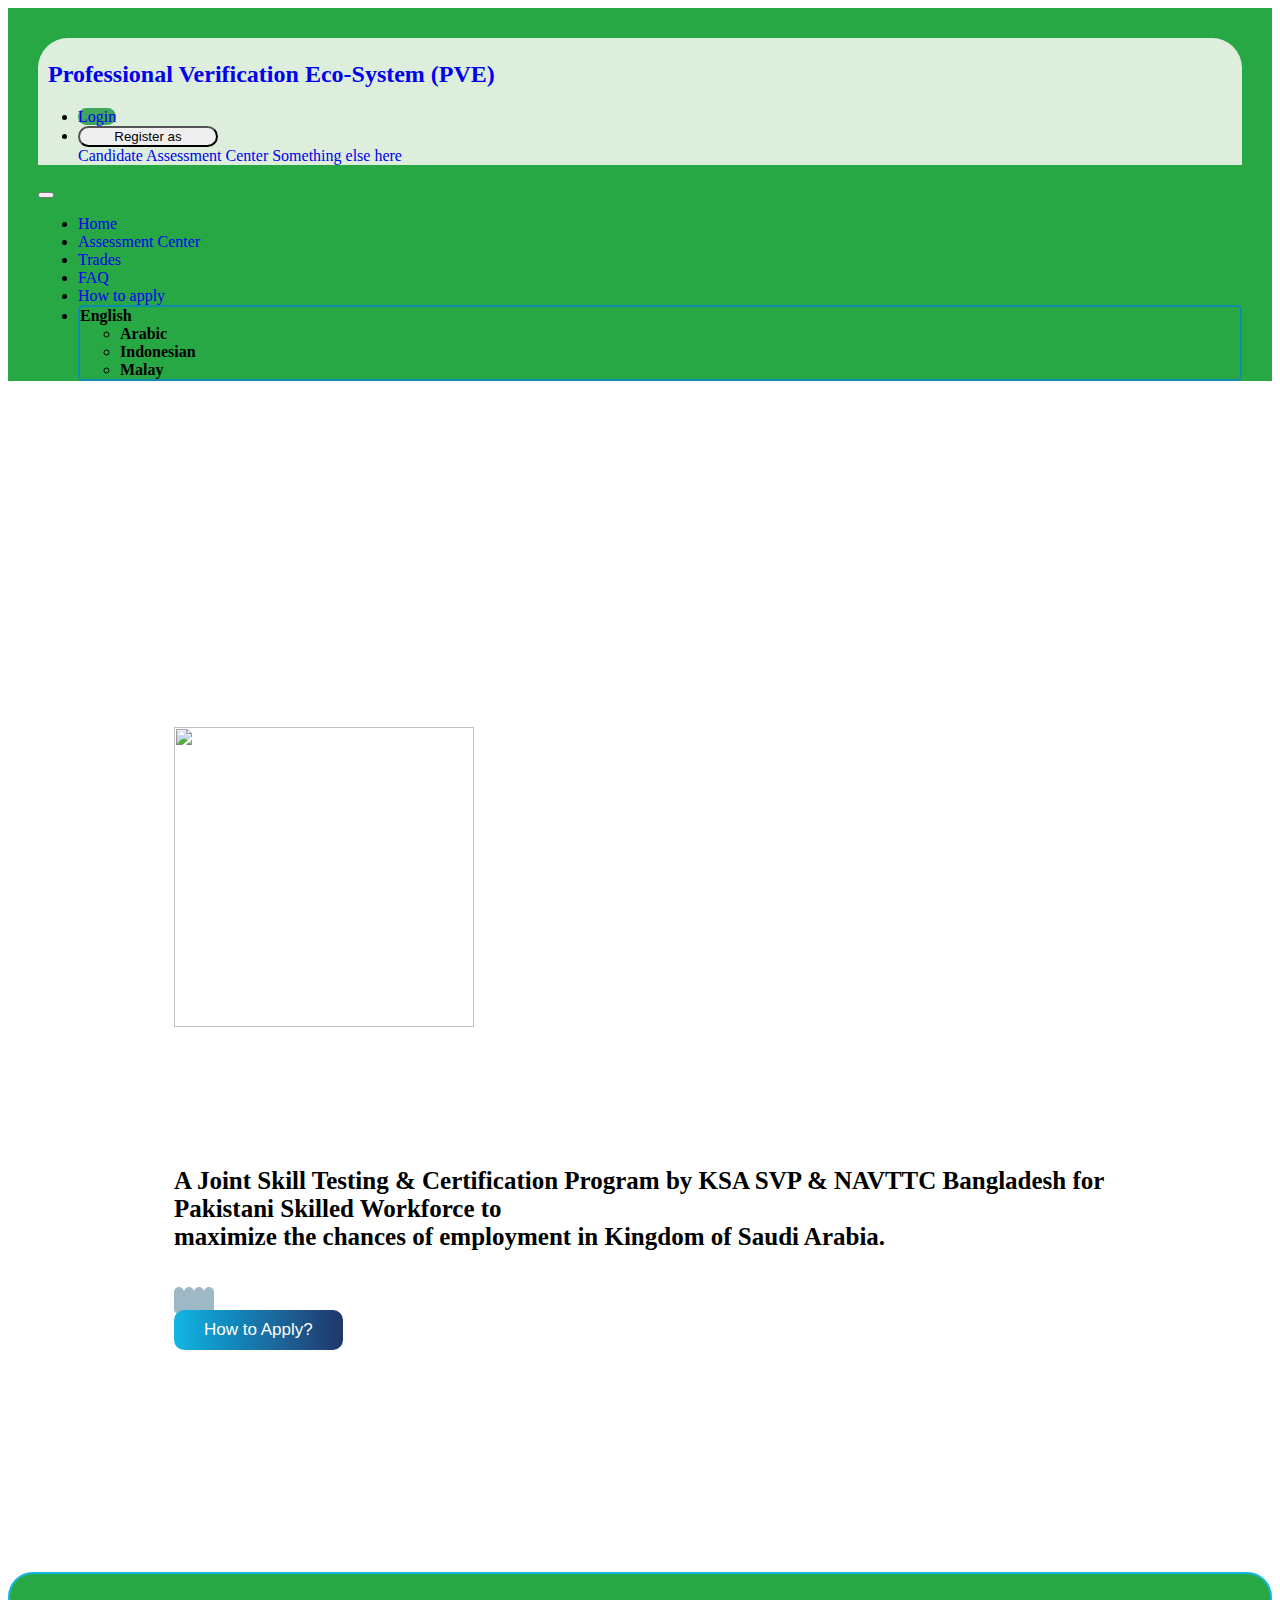
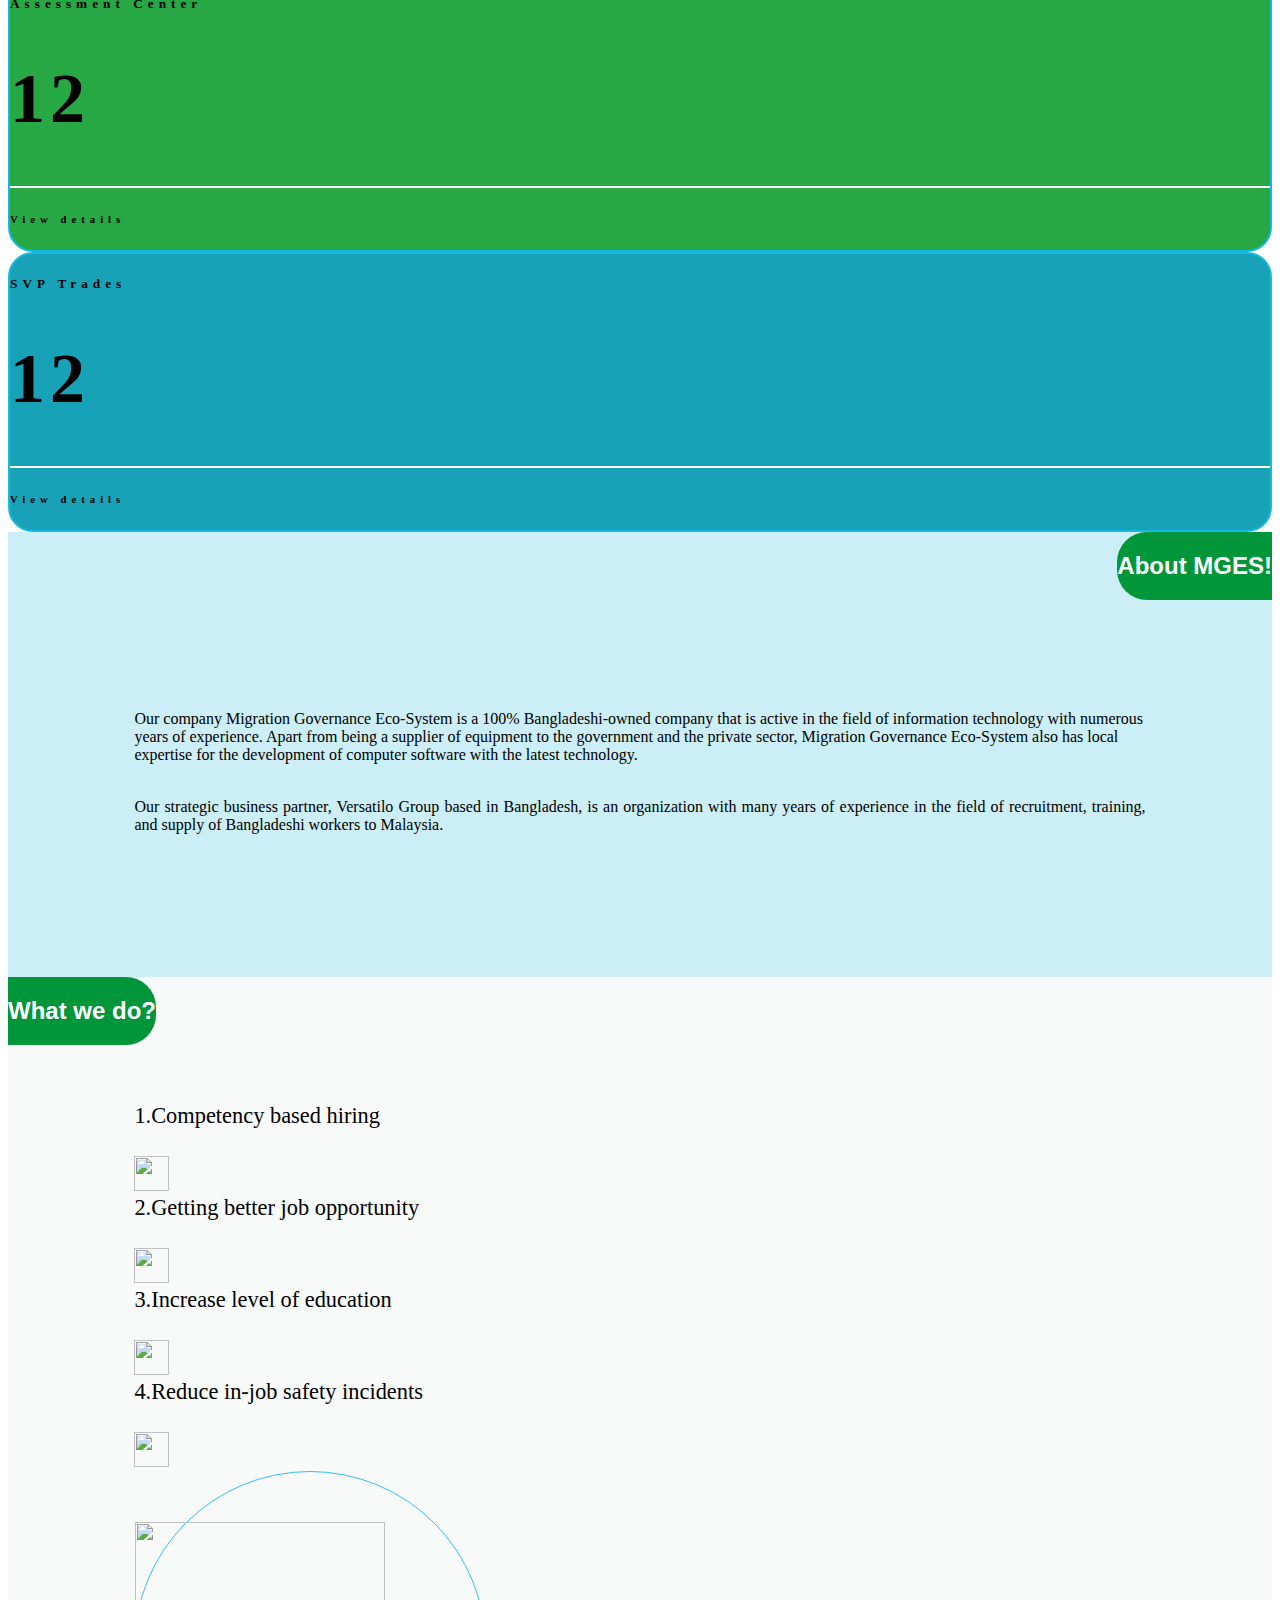
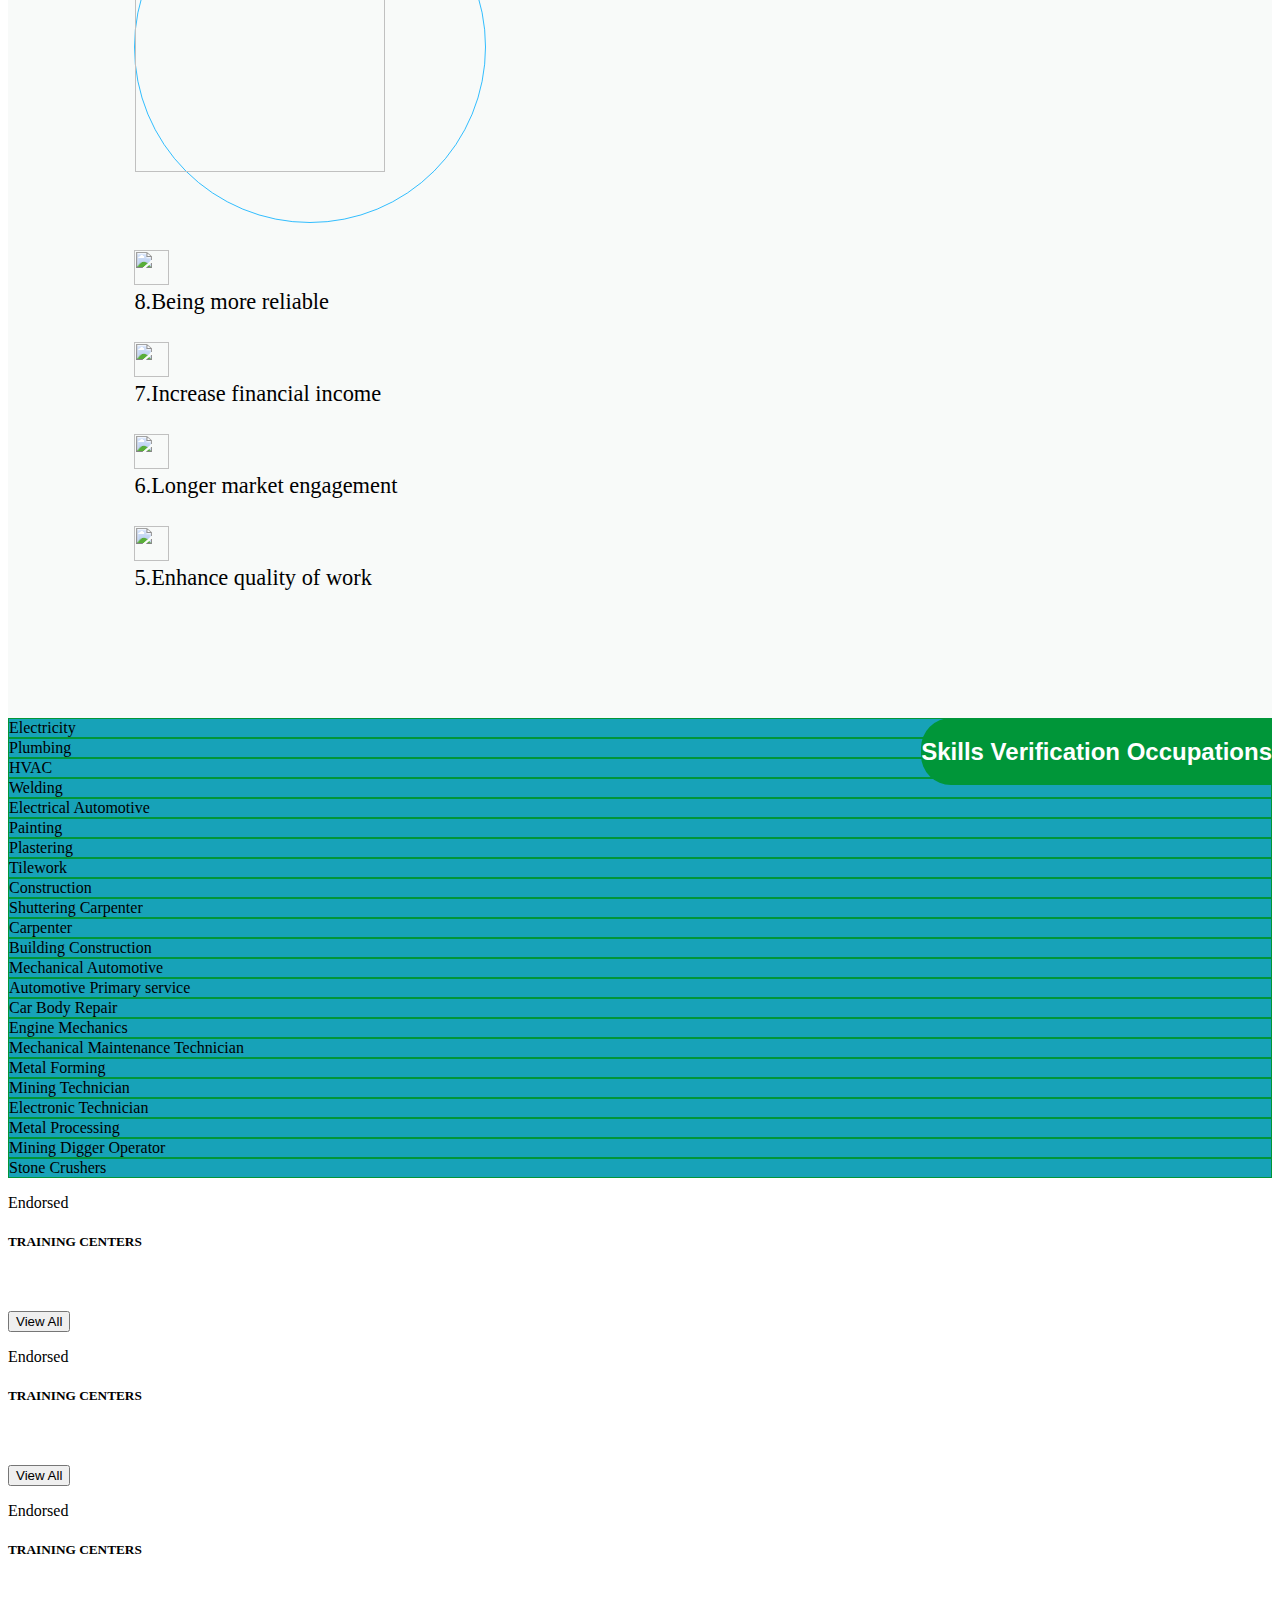
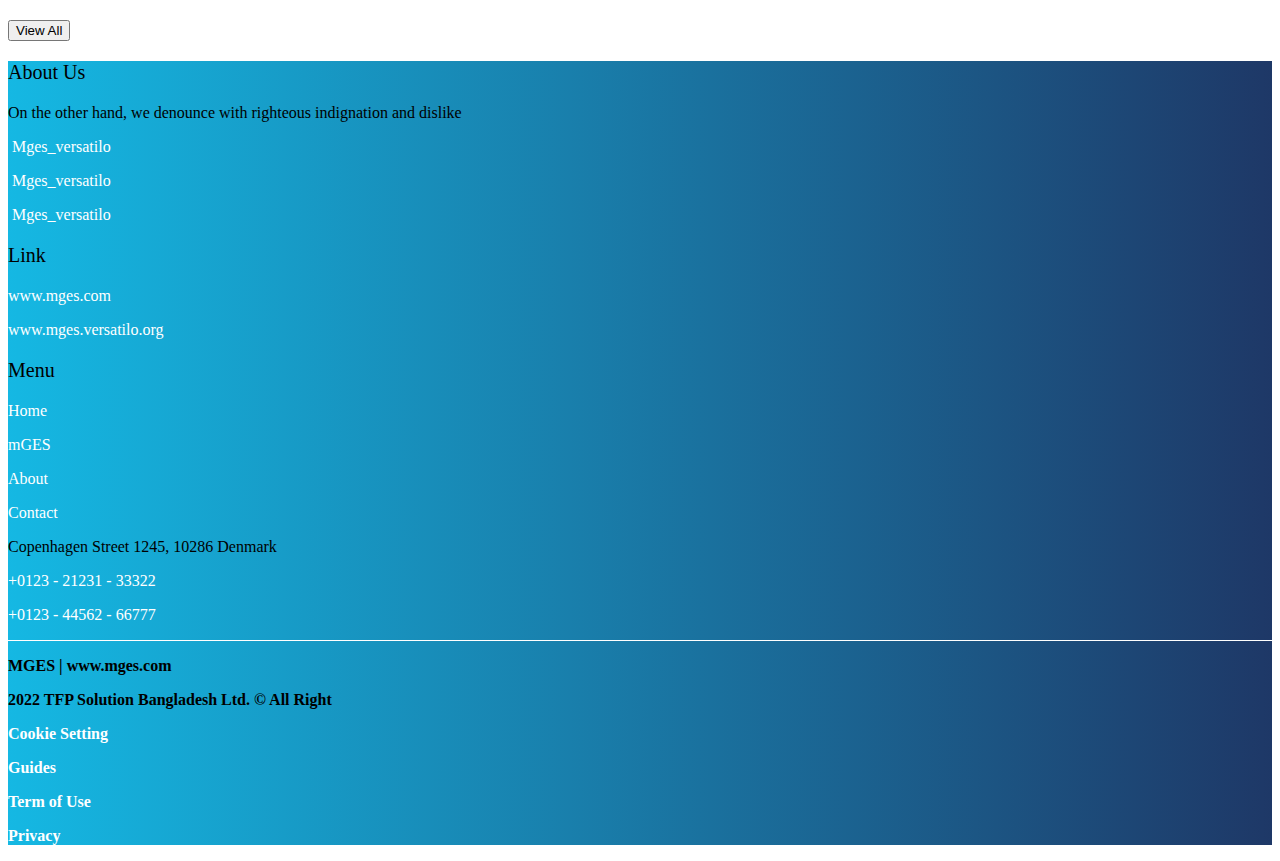
==== index.html @ a0f2cd7c "added" ====
<!DOCTYPE html>
<html lang="en">

<head>
  <meta charset="UTF-8" />
  <meta http-equiv="X-UA-Compatible" content="IE=edge" />
  <meta name="viewport" content="width=device-width, initial-scale=1.0" />
  <link rel="stylesheet" href="./asset/css/Style.css" />
  <link rel="stylesheet" href="asset/css/Flip.css">
  <link href="https://cdn.jsdelivr.net/npm/bootstrap@5.0.2/dist/css/bootstrap.min.css" rel="stylesheet"
    integrity="sha384-EVSTQN3/azprG1Anm3QDgpJLIm9Nao0Yz1ztcQTwFspd3yD65VohhpuuCOmLASjC" crossorigin="anonymous" />
  <link rel="stylesheet" href="./asset/css/main.css">
    <link rel="stylesheet" href="https://cdnjs.cloudflare.com/ajax/libs/font-awesome/6.2.0/css/all.min.css" integrity="sha512-xh6O/CkQoPOWDdYTDqeRdPCVd1SpvCA9XXcUnZS2FmJNp1coAFzvtCN9BmamE+4aHK8yyUHUSCcJHgXloTyT2A==" crossorigin="anonymous" referrerpolicy="no-referrer" />
  <script src="https://code.jquery.com/jquery-3.6.0.min.js"
    integrity="sha256-/xUj+3OJU5yExlq6GSYGSHk7tPXikynS7ogEvDej/m4=" crossorigin="anonymous"></script>
  <title>mGes-Landing page</title>
</head>

<body>
  <!-- top header start -->
  <!-- <nav class="navbar navbar-expand-lg navbar-light topHeading">
    <div class="container p-2">
      <a class="navbar-brand" href="./index.html">
        <img src="./asset/img/PVE_LOGO/PVE-_01.png" alt="" style="height: 60px" />
      </a>

      <div>
        <ul class="navbar-nav">
          <li class="nav-item">
            <a class="nav-link text-light" href="./login.html">LOGIN</a>
          </li>
          <li class="nav-item">
            <a class="nav-link text-light" href="./register.html">SIGNUP</a>
          </li>
          <li class="nav-item">
            <a class="nav-link text-light" href="./contact.html">CONTACT US</a>
          </li>
        </ul>
      </div>
    </div>
  </nav> -->
  <!-- top header end -->

  <!-- second header start -->
  <div class="topHeadingP">

    <div class="bg-light borderLeftRight">
  
   
        <!-- top header start -->
        <div class="backgroundNav">

          <nav class="navbar navbar-expand-lg navbar-light">
            <div class="container p-2">
              <a class="navbar-brand d-flex" href="./index.html">
                <img src="./asset/img/PVE_LOGO/pvcapp.png" alt="" style="height: 60px" />
                <div>
  
                  <h2 class="text-success fw-bold pveHeading">Professional Verification Eco-System (PVE)</h2>
                </div>
              </a>
        
              <div>
                <ul class="navbar-nav">
                  <li class="nav-item">
                    <a class="nav-link text-light loginBtn" href="./login.html">Login</a>
                  </li>
                  <li class="nav-item mx-2">
                    <div class="dropdown">
                      <button class="singBtn btn btn-primary dropdown-toggle" type="button" id="dropdownMenuButton" data-toggle="dropdown" aria-haspopup="true" aria-expanded="false">
                        Register as
                      </button>
                      <div class="dropdown-menu" aria-labelledby="dropdownMenuButton">
                        <a class="dropdown-item text-black" href="#"><i class="fa-solid fa-people-pulling mx-1"></i>Candidate</a>
                        <a class="dropdown-item text-black" href="#"> <i class="fa-brands fa-centercode mx-1"></i>Assessment Center</a>
                        <a class="dropdown-item text-black" href="#"><i class="fa-solid fa-house-signal mx-1"></i>Something else here</a>
                      </div>
                    </div>
                  </li>
               
                </ul>
              </div>
            </div>
          </nav>
        </div>
      
      <nav class="navbar shadow navbar-expand-lg navbar-light bg-light">
        
        <div class="container">
          <div class="d-flex justify-content-end">
            <button class="navbar-toggler" type="button" data-bs-toggle="collapse" data-bs-target="#navbarSupportedContent"
              aria-controls="navbarSupportedContent" aria-expanded="false" aria-label="Toggle navigation">
              <span class="navbar-toggler-icon"></span>
            </button>
          </div>
          <div class="collapse navbar-collapse" id="navbarSupportedContent">
            <ul class="text-center navbar-nav mx-auto mb-2 mb-lg-0">
              <li class="nav-item mx-3 d-flex align-items-center">
                <i class="fa-solid fa-house-user"></i>
                <a class="nav-link text-dark" aria-current="page" href="./index.html">Home</a>
              </li>
              <li class="nav-item mx-5 d-flex align-items-center">
                <i class="fa-brands fa-centercode"></i>
                <a class="nav-link text-dark" href="./about.html">Assessment Center</a>
              </li>
              <li class="nav-item mx-5 d-flex align-items-center">
                <i class="fa-solid fa-money-bill-trend-up"></i>
                <a class="nav-link text-dark" href="./about.html">Trades</a>
              </li>
              <li class="nav-item mx-5 d-flex align-items-center">
                <i class="fa-regular fa-circle-question"></i>
                <a class="nav-link text-dark" href="./about.html">FAQ</a>
              </li>
              <li class="nav-item mx-5 d-flex align-items-center">
                <i class="fa-solid fa-ticket"></i>
                <a class="nav-link text-dark" href="./about.html">How to apply</a>
              </li>
              <!-- <li class="nav-item mx-5">
                <a class="nav-link" href="./about.html">About</a>
              </li> -->
              <!-- <li class="nav-item active mx-5 dropdown">
                <a class="nav-link dropdown-toggle" href="#" id="navbarDropdown" role="button" data-bs-toggle="dropdown"
                  aria-expanded="false">
                  mGES
                </a>
                <ul class="dropdown-menu" aria-labelledby="navbarDropdown">
                  <li>
                    <a class="dropdown-item" href="./aboutMGES.html">About mGES</a>
                  </li>
                  <li>
                    <a class="dropdown-item" href="./medical-centers/Medical.html">Medical Center</a>
                  </li>
                  <li>
                    <hr class="dropdown-divider" />
                  </li>
                  <li>
                    <a class="dropdown-item" href="./Requirtment-Agency/Requirtment-Agency.html">Recruitment Agencies</a>
                  </li>
                  <li>
                    <a class="dropdown-item" href="./Insurance-Provider/Insurance.html">Insurance providers</a>
                  </li>
                </ul>
              </li> -->
              <li class="nav-item active mx-5 dropdown">
                <div class="nav-link dropdown-toggle" id="navbarDropdown" role="button" data-bs-toggle="dropdown"
                  aria-expanded="false">
                  English
                </div>
                <ul class="dropdown-menu" aria-labelledby="navbarDropdown">
                 
                  <li>
                    <dvi class="dropdown-item">Arabic</dvi>
                  </li>
                  
                  <li>
                    <dvi class="dropdown-item">Indonesian</dvi>
                  </li>
                  <li>
                    <dvi class="dropdown-item">Malay</dvi>
                  </li>
                </ul>
              </li>
              <!-- <li class="nav-item mx-5">
                <a class="nav-link" href="./contact.html" tabindex="-1">Contact</a>
              </li> -->
            </ul>
          </div>
        </div>
      </nav>
    </div>
  </div>

  <!-- banner start -->
  <section id="banner">
    <div class="container-fluid banner-container">
      <div class="text-center">
        <div class="typeing">
          <h1>
            <a href="" class="typewrite fw-bold text-success" data-period="2000" data-type='[ "Get Certified in Bangladesh, Get Hired in Saudi Arabia" ]'>
              <span class="wrap"></span>
            </a>
          </h1>
        </div>

        <img src="./asset/img/PVE_LOGO/pvc.png" class="img-fluid my-2" height="300px" width="300px" />
        <div class="banner-content mt-2">
          <h2 class="text-light main-title mb-4">
            Professional Verification Eco-System (PVE)
          </h2>
          <h5 class="text-light text-center main-subtitle px-5">A Joint Skill Testing & Certification Program by KSA SVP & NAVTTC Bangladesh for Pakistani Skilled Workforce to <br /> maximize the chances of employment in Kingdom of Saudi Arabia.</h5>
          <!-- <h5 class="text-light main-subtitle">and management System</h5> -->
          <div class="my-4">
            <span class="mx-2"><i class="fa-brands fa-instagram banner-icons"></i></span>
            <span class="mx-2"><i class="fa-brands fa-google-plus-g banner-icons"></i></span>
            <span class="mx-2"><i class="fa-brands fa-facebook banner-icons"></i></span>
            <span class="mx-2"><i class="fa-brands fa-twitter banner-icons"></i></span>
          </div>
          <div>
            <button class="banner-btn">How to Apply?</button>
            <!-- <button class="banner-btn2 mx-3">More info</button> -->
          </div>
        </div>
      </div>
    </div>
  </section>
  <!-- banner end -->

  <!-- card content start -->
  <section class="py-3">
    <div class="card-items container">
      <div class="row d-flex justify-content-center">
        <div class="col-md-4">
          <div class="card shadow cardColor1 card-content mb-2">
            <div class="card-body">
              <h5 class="m-0 p-0  text-light fw-bolder">Assessment Center</h5>
              <div class="imgCard text-center mt-2 mb-2">
                <h1 class="text-light" style="font-size: 70px;">12</h1>
                <!-- <img src="./asset/img/Icon-01.png" class="img-fluid" height="70px" width="70px" alt="" /> -->
              </div>
              <div class="bottomDivWhite my-2"></div>
              <div class="d-flex justify-content-center mx-1 text-light mt-4 mb-2">
                <h6>View details</h6>
                <i class="fa-solid fa-arrow-right-from-bracket mx-1"></i>
              </div>
            </div>
          </div>
        </div>
        <div class="col-md-4">
          <div class="card shadow cardColor2 card-content mb-2">
            <div class="card-body">
              <h5 class="m-0 p-0  text-light fw-bolder">SVP Trades</h5>
              <div class="imgCard text-center mt-2 mb-2">
                <h1 class="text-light" style="font-size: 70px;">12</h1>
                <!-- <img src="./asset/img/Icon-01.png" class="img-fluid" height="70px" width="70px" alt="" /> -->
              </div>
              <div class="bottomDivWhite my-2"></div>
              <div class="d-flex justify-content-center mx-1 text-light mt-4 mb-2">
                <h6>View details</h6>
                <i class="fa-solid fa-arrow-right-from-bracket mx-1"></i>
              </div>
            </div>
          </div>
        </div>
        
      </div>
    </div>
  </section>
  <!-- card content end -->

  <!-- About Section start -->
  <section>

    <div class="about about-container ">

      <img src="asset/img/abouts.png" alt="" class="centered_About">

      <div class="row">
        <div class="about-right py-2 w-50 fw-bold text-center">
          <h2>About MGES!</h2>
        </div>
        <div class="col-md-6 col-sm-12 mt-4">
          <img src="asset/img/image-02.png" class="img-fluid about-img" alt="">

        </div>

        <div class="col-md-6 col-sm-12 mt-5">
          <p class="aboutText">
            <br> Our company Migration Governance Eco-System is a 100% Bangladeshi-owned company that is active in the
            field of information technology with numerous years of experience. Apart from being a supplier of equipment
            to the government and the private sector, Migration Governance Eco-System also has local expertise for the
            development of computer software with the latest technology.

          </p>
          <p class="about-text">
            <br> Our strategic business partner, Versatilo Group based in Bangladesh, is an organization with many years
            of experience in the field of recruitment, training, and supply of Bangladeshi workers to Malaysia.
          </p>
        </div>
      </div>

    </div>

  </section>
  <!-- About Section end -->

  <!-- What we do? start -->
  <section>
    <div class="what what-container ">

      <div class="row justify-content-center  align-content-center ">
        <div class="what-left py-2 fw-bold w-50 text-center">
          <h2>What we do?</h2>
        </div>

        <!-- What we do | Left -->
        <div class="col-md-4 mt-3">
          <div class="row ">

            <div class="col-md-9 mb-3 What-mobile d-flex justify-content-end align-items-center ">
              <small class="what-small2 fw-bold">1.Competency based hiring</small><br>
              
            </div>
            <div class="col-md-1 "><img src="asset/img/Icon-05.png" alt="" class="Icon-what MobileNone"></div>

            <div class="col-md-8 mb-3 d-flex justify-content-end align-items-center What-mobile ">
              <small class="what-small2 fw-bold">2.Getting better job opportunity</small><br>
            </div>
            <div class="col-md-3"><img src="asset/img/Icon-05.png" alt="" class="Icon-what MobileNone"></div>

            <div class="col-md-8 mb-3 d-flex justify-content-end align-items-center What-mobile ">
              <small class="what-small2 fw-bold">3.Increase level of education</small><br>
            </div>
            <div class="col-md-3"><img src="asset/img/Icon-05.png" alt="" class="Icon-what MobileNone"></div>

            <div class="col-md-9 mb-3 What-mobile d-flex justify-content-end align-items-center">
              <small class="what-small2 fw-bold">4.Reduce in-job safety incidents</small><br>
              
            </div>
            <div class="col-md-1 "><img src="asset/img/Icon-05.png" alt="" class="Icon-what MobileNone"></div>

          </div>
        </div>
        <!-- What we do | Left End-->

        <div class="col-md-4 col-sm-12 What_Circle mt-5  ">
          <div class="WhatParent text-center ">
            <img src="asset/img/image 03.png " class="img-fluid what-img btn " alt="">
          </div>
        </div>

        <!-- What we do | Right -->
        <div class="col-md-4 col-sm-12 mt-3">
          <div class="row ">

            <div class="col-md-2 ms-3 "> <img src="asset/img/Icon-05.png" alt="" class="MobileNone Icon-what">
            </div>
            <div class="col-md-9 d-flex align-items-center What-mobile d-flex justify-content-start align-items-center">
              <small class="what-small2 fw-bold">8.Being more reliable</small><br>
            </div>

            <div class="col-md-3 ms-3 d-flex justify-content-end align-items-center"> <img src="asset/img/Icon-05.png" alt="" class="MobileNone Icon-what">
            </div>
            <div class="col-md-8 mb-3 What-mobile d-flex justify-content-start align-items-center">
              <small class="what-small2 fw-bold">7.Increase financial income</small><br>
            </div>

            <div class="col-md-3 ms-3 d-flex justify-content-end align-items-center"><img src="asset/img/Icon-05.png" alt="" class="MobileNone Icon-what">
            </div>
            <div class="col-md-8 mb-3 What-mobile d-flex justify-content-start align-items-center">
              <small class="what-small2 fw-bold">6.Longer market engagement</small><br>
            </div>

            <div class="col-md-2 ms-3 d-flex justify-content-end align-items-center"> <img src="asset/img/Icon-05.png" alt="" class="MobileNone Icon-what">
            </div>
            <div class="col-md-9 mb-3 What-mobile d-flex justify-content-start align-items-center">
              <small class="what-small2 fw-bold">5.Enhance quality of work</small><br>
             
            </div>

          </div>
        </div>
        <!-- What we do | Right End-->

      </div>

    </div>
  </section>
  <!-- What we do? end -->

  <!-- Flip Card Start -->
  <section class="Modules about-container">

    <div class="about-right py-2 w-50 fw-bold text-center">
      <h2>Skills Verification Occupations</h2>
    </div>
    <div class="container py-5 ">
      <div class="row mt-5">
        <div class="col-sm-6 col-md-4 ">
          <div class="item-list w-75 p-2 mb-2 rounded text-center text-light ">
            
            Electricity
          </div>
          <div class="item-list w-75 p-2 mb-2 rounded text-center text-light">Plumbing</div>
          <div class="item-list w-75 p-2 mb-2 rounded text-center text-light">HVAC</div>
          <div class="item-list w-75 p-2 mb-2 rounded text-center text-light">Welding</div>
          <div class="item-list w-75 p-2 mb-2 rounded text-center text-light">Electrical Automotive</div>
          <div class="item-list w-75 p-2 mb-2 rounded text-center text-light">Painting</div>
          <div class="item-list w-75 p-2 mb-2 rounded text-center text-light">Plastering</div>
          <div class="item-list w-75 p-2 mb-2 rounded text-center text-light">Tilework</div>
        </div>
          
         
        
        <div class="col-sm-6 col-md-4">
          <div class="item-list w-75 p-2 mb-2 rounded text-center text-light ">Construction</div>
          <div class="item-list w-75 p-2 mb-2 rounded text-center text-light">Shuttering Carpenter</div>
          <div class="item-list w-75 p-2 mb-2 rounded text-center text-light">Carpenter</div>
          <div class="item-list w-75 p-2 mb-2 rounded text-center text-light">Building Construction</div>
          <div class="item-list w-75 p-2 mb-2 rounded text-center text-light">Mechanical Automotive</div>
          <div class="item-list w-75 p-2 mb-2 rounded text-center text-light">Automotive Primary service</div>
          <div class="item-list w-75 p-2 mb-2 rounded text-center text-light">Car Body Repair</div>
          <div class="item-list w-75 p-2 mb-2 rounded text-center text-light">Engine Mechanics</div>
                  
           </div>
        <div class="col-sm-6 col-md-4">
          <div class="item-list w-75 p-2 mb-2 rounded text-center text-light">Mechanical Maintenance Technician</div>
          <div class="item-list w-75 p-2 mb-2 rounded text-center text-light">Metal Forming</div>
          <div class="item-list w-75 p-2 mb-2 rounded text-center text-light">Mining Technician</div>
          <div class="item-list w-75 p-2 mb-2 rounded text-center text-light">Electronic Technician</div>
          <div class="item-list w-75 p-2 mb-2 rounded text-center text-light">Metal Processing</div>
          <div class="item-list w-75 p-2 mb-2 rounded text-center text-light">Mining Digger Operator</div>
          <div class="item-list w-75 p-2 mb-2 rounded text-center text-light">Stone Crushers</div>

    </div>

  </section>
  
  <!-- Flip Card End -->

  <!-- Medical Centers Start -->
  <section>

    <div class="container mt-5 mb-5">
      <div class="MedicalBG ">

        <div class="row justify-content-center ">

          <div class="row containerMZ">

            <div class="col-12 text-black centeredMG">
              <!-- BG Test -->
            </div>

          </div>

          <div class="col-md-4 MedicalCard mx-4">
            <div class="card btn justify-content-center align-items-center">
              <p>Endorsed</p>
              <h5 class="card-Title">TRAINING CENTERS</h5>
              <img src="asset/img/Icon-06.png" class="IconView pye-4" alt="">
            </div>
            <a href="./medical-centers/Medical.html"><button class="w-100  BtnView py-3"> View All</button></a>
          </div>

          <div class="col-md-4 MedicalCard mx-4">
            <div class="card btn justify-content-center align-items-center">
              <p>Endorsed</p>
              <h5 class="card-Title">TRAINING CENTERS</h5>
              <img src="asset/img/Icon-06.png" class="IconView pye-4" alt="">
            </div>
            <a href="./medical-centers/Medical.html"><button class="w-100  BtnView py-3"> View All</button></a>
          </div>

          <div class="col-md-4 MedicalCard mx-4">
            <div class="card btn justify-content-center align-items-center">
              <p>Endorsed</p>
              <h5 class="card-Title">TRAINING CENTERS</h5>
              <img src="asset/img/Icon-06.png" class="IconView pye-4" alt="">
            </div>
            <a href="./medical-centers/Medical.html"><button class="w-100  BtnView py-3"> View All</button></a>
          </div>

        </div>

      </div>
    </div>

  </section>
  <!-- Medical Centers End -->

  <!-- Footer start -->
  <div class="Footer justify-content-center pt-4 pb-4  align-items-center text-light ">

    <div class="container justify-content-between">
      <div class="row justify-content-between">
        <div class="col-md-2">
          <p class="PHead">About Us</p>
          <p>
            On the other hand,
            we denounce with righteous
            indignation and dislike
          </p>
        </div>

        <div class="col-md-2 href mt-2">

          <p><a href=""><i class="fa-brands fa-twitter"></i>&nbsp;Mges_versatilo </a></p>
          <p><a href=""><i class="fa-brands fa-instagram"></i>&nbsp;Mges_versatilo </a></p>
          <p><a href=""><i class="fa-brands fa-facebook"></i>&nbsp;Mges_versatilo </a></p>

        </div>
        <div class="col-md-2 href">
          <p class="PHead">Link</p>

          <p><a href="">www.mges.com</a></p>
          <p><a href="">www.mges.versatilo.org</a></p>

        </div>

        <div class="col-md-2 href">
          <p class="PHead">Menu</p>
          <div class="row Menu">
            <p class="col-md-6  d-flex"><a href="./index.html"> Home </a></p>
            <p class="col-md-6  d-flex"><a href=""> mGES </a></p>
            <p class="col-md-6  d-flex"><a href="./about.html"> About </a></p>
            <p class="col-md-6  d-flex"><a href="./contact.html"> Contact </a></p>
          </div>
        </div>

        <div class="col-md-2 href">

          <div class=" d-flex">
            <span class="btn text-light"><i class="fa-solid fa-location-dot"></i></span>
            <span>
              <p class="text-light"> Copenhagen Street 1245, 10286 Denmark</p>
            </span>
            </a>
          </div>

          <p class="ms-4"><a href=""> +0123 - 21231 - 33322 </a> </p>
          <p class="ms-4"><a href=""> +0123 - 44562 - 66777 </a> </p>

        </div>

      </div>

    </div>

    <div class="container FooterBot">
      <div class="row justify-content-between">
        <div class="col-md-6 d-flex justify-content-between">
          <p class="d-flex">MGES | www.mges.com</p>
          <p class="d-flex text-end">2022 TFP Solution Bangladesh Ltd. &copy; All Right</p>
        </div>
        <div class="col-md-5 d-flex justify-content-between text-end">
          <p class=" d-flex mx-2 FootBtn">Cookie Setting</p>
          <p class=" d-flex mx-2 FootBtn">Guides</p>
          <p class=" d-flex mx-2 FootBtn">Term of Use</p>
          <p class=" d-flex mx-2 FootBtn">Privacy</p>
        </div>
      </div>
    </div>

    <!-- Footer end -->
    <script>
      $(document).ready(function() {
        $(".nav-item").click(function() {
          $(this).addClass("active").siblings().removeClass("active");
        });
      });
      var TxtType = function(el, toRotate, period) {
        this.toRotate = toRotate;
        this.el = el;
        this.loopNum = 0;
        this.period = parseInt(period, 10) || 2000;
        this.txt = "";
        this.tick();
        this.isDeleting = false;
      };
      TxtType.prototype.tick = function() {
        var i = this.loopNum % this.toRotate.length;
        var fullTxt = this.toRotate[i];
        if (this.isDeleting) {
          this.txt = fullTxt.substring(0, this.txt.length - 1);
        } else {
          this.txt = fullTxt.substring(0, this.txt.length + 1);
        }
        this.el.innerHTML = '<span class="wrap">' + this.txt + "</span>";
        var that = this;
        var delta = 200 - Math.random() * 100;
        if (this.isDeleting) {
          delta /= 2;
        }
        if (!this.isDeleting && this.txt === fullTxt) {
          delta = this.period;
          this.isDeleting = true;
        } else if (this.isDeleting && this.txt === "") {
          this.isDeleting = false;
          this.loopNum++;
          delta = 500;
        }
        setTimeout(function() {
          that.tick();
        }, delta);
      };
      window.onload = function() {
        var elements = document.getElementsByClassName("typewrite");
        for (var i = 0; i < elements.length; i++) {
          var toRotate = elements[i].getAttribute("data-type");
          var period = elements[i].getAttribute("data-period");
          if (toRotate) {
            new TxtType(elements[i], JSON.parse(toRotate), period);
          }
        }
        // INJECT CSS
        var css = document.createElement("style");
        css.type = "text/css";
        css.innerHTML = ".typewrite > .wrap { border-right: 0.08em solid #fff}";
        document.body.appendChild(css);
      };
    </script>
    <script src="./asset/js/main.js"></script>

    <script src="https://cdn.jsdelivr.net/npm/@popperjs/core@2.9.2/dist/umd/popper.min.js"
      integrity="sha384-IQsoLXl5PILFhosVNubq5LC7Qb9DXgDA9i+tQ8Zj3iwWAwPtgFTxbJ8NT4GN1R8p" crossorigin="anonymous">
    </script>
    <script src="https://cdn.jsdelivr.net/npm/bootstrap@5.0.2/dist/js/bootstrap.min.js"
      integrity="sha384-cVKIPhGWiC2Al4u+LWgxfKTRIcfu0JTxR+EQDz/bgldoEyl4H0zUF0QKbrJ0EcQF" crossorigin="anonymous">
    </script>
    <script src="https://code.jquery.com/jquery-3.2.1.slim.min.js" integrity="sha384-KJ3o2DKtIkvYIK3UENzmM7KCkRr/rE9/Qpg6aAZGJwFDMVNA/GpGFF93hXpG5KkN" crossorigin="anonymous"></script>
<script src="https://cdn.jsdelivr.net/npm/popper.js@1.12.9/dist/umd/popper.min.js" integrity="sha384-ApNbgh9B+Y1QKtv3Rn7W3mgPxhU9K/ScQsAP7hUibX39j7fakFPskvXusvfa0b4Q" crossorigin="anonymous"></script>
<script src="https://cdn.jsdelivr.net/npm/bootstrap@4.0.0/dist/js/bootstrap.min.js" integrity="sha384-JZR6Spejh4U02d8jOt6vLEHfe/JQGiRRSQQxSfFWpi1MquVdAyjUar5+76PVCmYl" crossorigin="anonymous"></script>
</body>

</html>
---- asset/css/Style.css ----
body {
  overflow-x: hidden;
}
.banner-container {
  background-image: url("../img/banner3.png");

  /* height: 50%; */
  background-repeat: no-repeat;
  background-position: center;
  background-size: cover;
  padding: 13.875rem 10.375rem;
}

.body {
  overflow-x: hidden;
  overflow-y: hidden;
}

.banner-container-about {
  background-image: url("../img/Header-UI-02.png");

  /* height: 50%; */
  background-repeat: no-repeat;
  background-position: center;
  background-size: cover;
  padding: 13.875rem 10.375rem;
}
.banner-into {
  font-size: 57px;
}
.main-title {
  font-size: 40px;
  text-align: center;
  padding: 0;
  margin: 0;
  margin-left: 50%;
  transform: translateX(-200%);
  opacity: 0;
  animation: slide-in-anim 4.5s ease-out forwards;
}

@keyframes slide-in-anim {
  20% {
    opacity: 0;
  }
  60% {
    transform: translateX(-45%);
  }
  75% {
    transform: translateX(-52%);
  }
  100% {
    opacity: 1;
    transform: translateX(-50%);
  }
}

.main-subtitle {
  font-size: 25px;
}
.banner-icons {
  background: #9fb8c6;
  padding: 5px;
  border-radius: 15px;
  color: white;
  cursor: pointer;
}
.banner-icons:hover {
  background-color: #89cbf1;
}

.banner-btn {
  background: linear-gradient(
    90deg,
    #15b6e2,
    #10a3d3,
    #1190c2,
    #167db1,
    #1a6ba0,
    #1d5a8e,
    #1f487b,
    #1e3868
  ) !important;
  color: white;
  border: none;
  padding: 10px 30px 10px 30px;
  border-radius: 10px;
  font-size: 17px;

  /* border: 2px solid white; */
}
.banner-btn:hover {
  background-color: #546f88 !important;
}
.banner-btn2 {
  transition: all 0.5s ease;
  color: #fff;
  border: 2px solid white;

  text-align: center;
  line-height: 1;

  background-color: transparent;
  padding: 10px 30px 10px 30px;
  outline: none;
  border-radius: 4px;
}
.banner-btn2:hover {
  color: #001f3f;
  background-color: #fff;
}

.cardColor1 {
  background-color: #28a745 !important;
}
.cardColor2 {
  background-color: #17a2b8 !important;
}

.bottomDivWhite {
  border-bottom: 2px solid #fff;
  width: 100%;
}

/* card content style */
.card-content {
  cursor: pointer;
  border: 2px solid #15b8e3 !important;
  border-radius: 25px !important;
  letter-spacing: 5px;
}
.card-content:hover {
  transform: scale(1.1);
  transition: 1s;
}
.active {
  border: 2px solid #0e8caf;

  font-weight: bold;
  border-radius: 5px;
}

/* animation end */
.typeing {
  text-align: center;
  color: #fff;
}

.typeing h1 a {
  color: white;
  text-decoration: none;
  font-size: 57px;
}

.wrapper {
  padding-top: 8.25rem;
  padding-bottom: 8.25rem;
}

.topHeading {
  background: linear-gradient(
    90deg,
    #15b8e3,
    #10a4d3,
    #1291c3,
    #167eb2,
    #1b6ca0,
    #1e5a8d,
    #1f497a,
    #1e3867
  );
}
.pveHeading {
  margin-top: 5px;
  padding-left: 10px;
}
.topHeadingP {
  background-color: #28a745;
  padding-top: 30px;
  padding-left: 30px;
  padding-right: 30px;
}
.loginBtn {
  background-color: #3ea75c;
  border-radius: 20px;
  width: 100px;
  text-align: center;
}
.singBtn {
  border-radius: 20px !important;
  width: 140px;
  text-align: center !important;
}

.borderLeftRight {
  border-top-left-radius: 30px;
  border-top-right-radius: 30px;
}

.backgroundNav {
  background-color: #ded;
  border-top-left-radius: 30px !important;
  border-top-right-radius: 30px;
}

/* animation end */

/* about mges start */
.question .puestion-image {
  height: 90%;
  width: 100%;
}

.question .question-button {
  background-color: #00add7;
  border-radius: 50px;
  font-size: 30px;
  padding: 10px 108px;
  color: rgb(255, 255, 255);
}

.question .question-button:hover {
  color: #ffff;
  box-shadow: rgba(156, 156, 156, 0.25) 0px 54px 55px,
    rgba(110, 110, 110, 0.12) 0px -12px 30px, rgba(85, 85, 85, 0.12) 0px 4px 6px,
    rgba(121, 121, 121, 0.17) 0px 12px 13px, rgba(0, 0, 0, 0.09) 0px -3px 5px;
}
.question-button-container {
  text-align: center;
  padding-top: 15%;
}

a:link {
  text-decoration: none;
}

.support {
  background-color: #cceff7;
  color: #1c4a74;
}

.support-title {
  background-color: #00add7;
  color: #ffff;
  border-radius: 0px 40px 40px 0px;
  padding: 25px 0px;
  margin-left: -12px;
}

.Support-image {
  width: 70%;
  padding: 10px;
  border: #00add7 2px solid;
  border-radius: 25px;
  margin-bottom: 100px;
}

.support-text-container {
  padding-top: 250px;
  padding-right: 80px !important;
}

.multi-language-title {
  background-color: #00add7;
  color: #ffff;
  border-radius: 40px 0px 0px 40px;
  padding: 25px 0px;
  margin-right: -12px;
}

.multi-language-image {
  width: 70%;
}

.multi-language-image-container {
  margin-bottom: 100px;
}

.about-title-right {
  background-color: #00add7;
  color: #ffff;
  border-radius: 40px 0px 0px 40px;
  padding: 25px 0px;
  margin-right: -12px;
}
.about-title-left {
  background-color: #00add7;
  color: #ffff;
  border-radius: 0px 40px 40px 0px;
  padding: 25px 0px;
  margin-left: -12px;
}

.about-page-primary-background {
  background-color: #cceff7;
}
.custome-primary {
  color: #00add7 !important;
}
.custome-primary-dark {
  color: #1e3767;
}
.up-image-view {
  width: 250px;
  border-radius: 10px;
}
.image-uploade-btn {
  background: linear-gradient(
    90deg,
    #005c02,
    #006229,
    #006757,
    #006a90,
    #006dca,
    #006bf9,
    #005dff,
    #002fff
  );
  padding: 10px 75px !important;
  color: #ffff !important;
  border-radius: 10px;
  margin-top: -10px;
}

.image-uploade-btn:hover {
  box-shadow: rgba(0, 0, 0, 0.35) 0px 5px 15px;
}

.image-result {
  background-color: #fff;
  padding: 50px 30px;
  border-radius: 10px;
  margin: 2.5rem;
  /* margin-right: 100px; */
}

.result-image-contanier {
  padding: 10px 100px;
}

.result-tilte-text {
  margin-top: 50px !important;
  margin-left: 150px;
}
/* about mges end */

.about_image_one {
  width: 100%;
}

.about_one {
  padding: 80px 200px;
}

.p-text {
  text-align: justify;
  text-justify: inter-word;
}

.about_two {
  background-color: #00add7 !important;
  padding: 100px 250px;
  padding-top: 150px;
}
.about_three {
  background-color: #ffffff !important;
  padding: 100px 250px;
  padding-top: 150px;
}
.trust-item {
  height: 367px;
  width: 353px;
  align-items: center;
}

.item-border {
  border: #c5c5c58f 3px solid;
  padding: 10px 30px !important;
  padding-top: 100px !important;
}

.trust-container {
  display: flex;
  gap: 20px;
  flex-wrap: wrap;
  align-items: center;
  justify-content: center;
}

.about_four {
  background-color: #00add7 !important;
  margin: auto;
  padding: 100px 250px;
}

.trust-item-image {
  height: 367px;
  width: 353px;
  object-fit: cover;
}
---- asset/css/main.css ----
.about {
  background-color: #00acd733;
  font-size: 1rem;

  padding: 10% !important;
}
.wrapper {
  padding-top: 8.25rem;
  padding-bottom: 8.25rem;
}
.about-text {
  text-align: justify !important;
}
.item-list {
  border: 1px solid #009639;
  text-decoration: none;
  background-color: #17a2b8;
}

.about-right {
  position: absolute;
  top: 0px;
  /* background-image: 
  linear-gradient(to right, #0c8f17,
  #15B8E3); */
  background-color: #009639;
  right: 0px;
  font-family: "Franklin Gothic Medium", "Arial Narrow", Arial, sans-serif;
  color: white;
  border-radius: 30px 0px 0px 30px;

  margin-bottom: 20px;
}
.about-container {
  position: relative;
}

/* _______________*/

.what {
  background-color: rgb(255, 255, 255);
  font-size: 1rem;
  padding: 10% !important;
}

.what-text {
  text-align: justify;
}

.what-left {
  position: absolute;
  top: 0px;
  background-color: #009639;
  top: 0px;
  left: 0px;

  font-family: "Franklin Gothic Medium", "Arial Narrow", Arial, sans-serif;
  color: white;
  border-radius: 0px 30px 30px 0px;
  margin-bottom: 0px;
}

.what-container {
  position: relative;
  background-color: rgb(248, 250, 249);
}

.What_Circle {
  /* margin-top: 60px !important; */
  position: relative;
  border-radius: 50%;
  width: 350px !important;
  height: 350px !important;
  border: 1px solid rgba(0, 174, 255, 0.801);
}
.what-img {
  width: 250px;
  height: 250px;
  margin-top: 50px;
}

.Icon-what {
  margin-top: 27px;
  width: 35px;
  height: 35px;
}

.what-small {
  font-size: 1.4rem;
}

.what-small2 {
  font-size: 1.4rem;
}
.Mx-v {
  display: none;
}

@media only screen and (max-width: 600px) {
  .What-mobile {
    width: 100%;
    margin-top: 20px;
    text-align: left !important;
    border: 1px solid rgb(19, 187, 238);
    padding-bottom: 10px;
    padding-left: 60px;
    position: relative;
  }
  .Mx-v {
    display: block;
    position: absolute;
    bottom: 30px;
    left: 10px;
  }
  .MobileNone {
    display: none;
  }
}

.MGES-container {
  position: relative;
}

.centered_About {
  position: absolute;
  top: 50%;
  left: 15.2%;
  width: 30% !important;
  overflow: hidden;
  transform: translate(-50%, -50%);
}

.Footer {
  background-image: linear-gradient(to right, #15b8e3, #1e3867);
  font-weight: 400;
}

.FooterBot {
  border-top: 1px solid white;
  font-weight: 600;
}

.href a {
  text-decoration: none;
  color: white;
}

.href a:hover {
  text-decoration: none;
  color: white;
}

.href a {
  display: inline-block;
  position: relative;
  color: white;
}

.href a:after {
  content: "";
  position: absolute;
  width: 100%;
  transform: scaleX(0);
  height: 1px;
  top: 0;
  bottom: 0;
  left: 0;
  margin-top: 25px;
  background-color: white;
  transform-origin: bottom right;
  transition: transform 0.25s ease-out;
}

.href a:after {
  content: "";
  position: absolute;
  width: 100%;
  transform: scaleX(0);
  height: 1px;
  top: 0;
  bottom: 0;
  left: 0;
  margin-top: 25px;
  background-color: white;
  transform-origin: bottom right;
  transition: transform 0.25s ease-out;
}

.href a:hover:after {
  transform: scaleX(1);
  transform-origin: bottom left;
}

.FootBtn {
  color: white;
}
.FootBtn:hover {
  color: rgb(0, 0, 0);
}

.PHead {
  font-size: 20px;
}

.view {
  background-color: #15b6e33b;
  border-radius: 15px;
  /* position: relative; */
  height: 25vh;
  margin-top: 50px !important;
}

.card-Title {
  text-transform: uppercase;
}

.IconView {
  width: 35%;
  margin-bottom: 35px;
}

.ParentView {
  position: relative;
  top: -100px;
}

.MEGS-info {
  background-color: rgba(0, 204, 255, 0.171);
  height: 100vh;
}

@media only screen and (min-width: 1400px) {
  .MEGS-info {
    background-color: rgba(0, 204, 255, 0.171);
    height: 75vh;
  }
}

.ABXS {
  margin-top: 100px;
}

.Modules {
  background-color: #6ee2ff5b !important;
  border: none !important;
}

.infoText {
  color: #020585 !important;
}
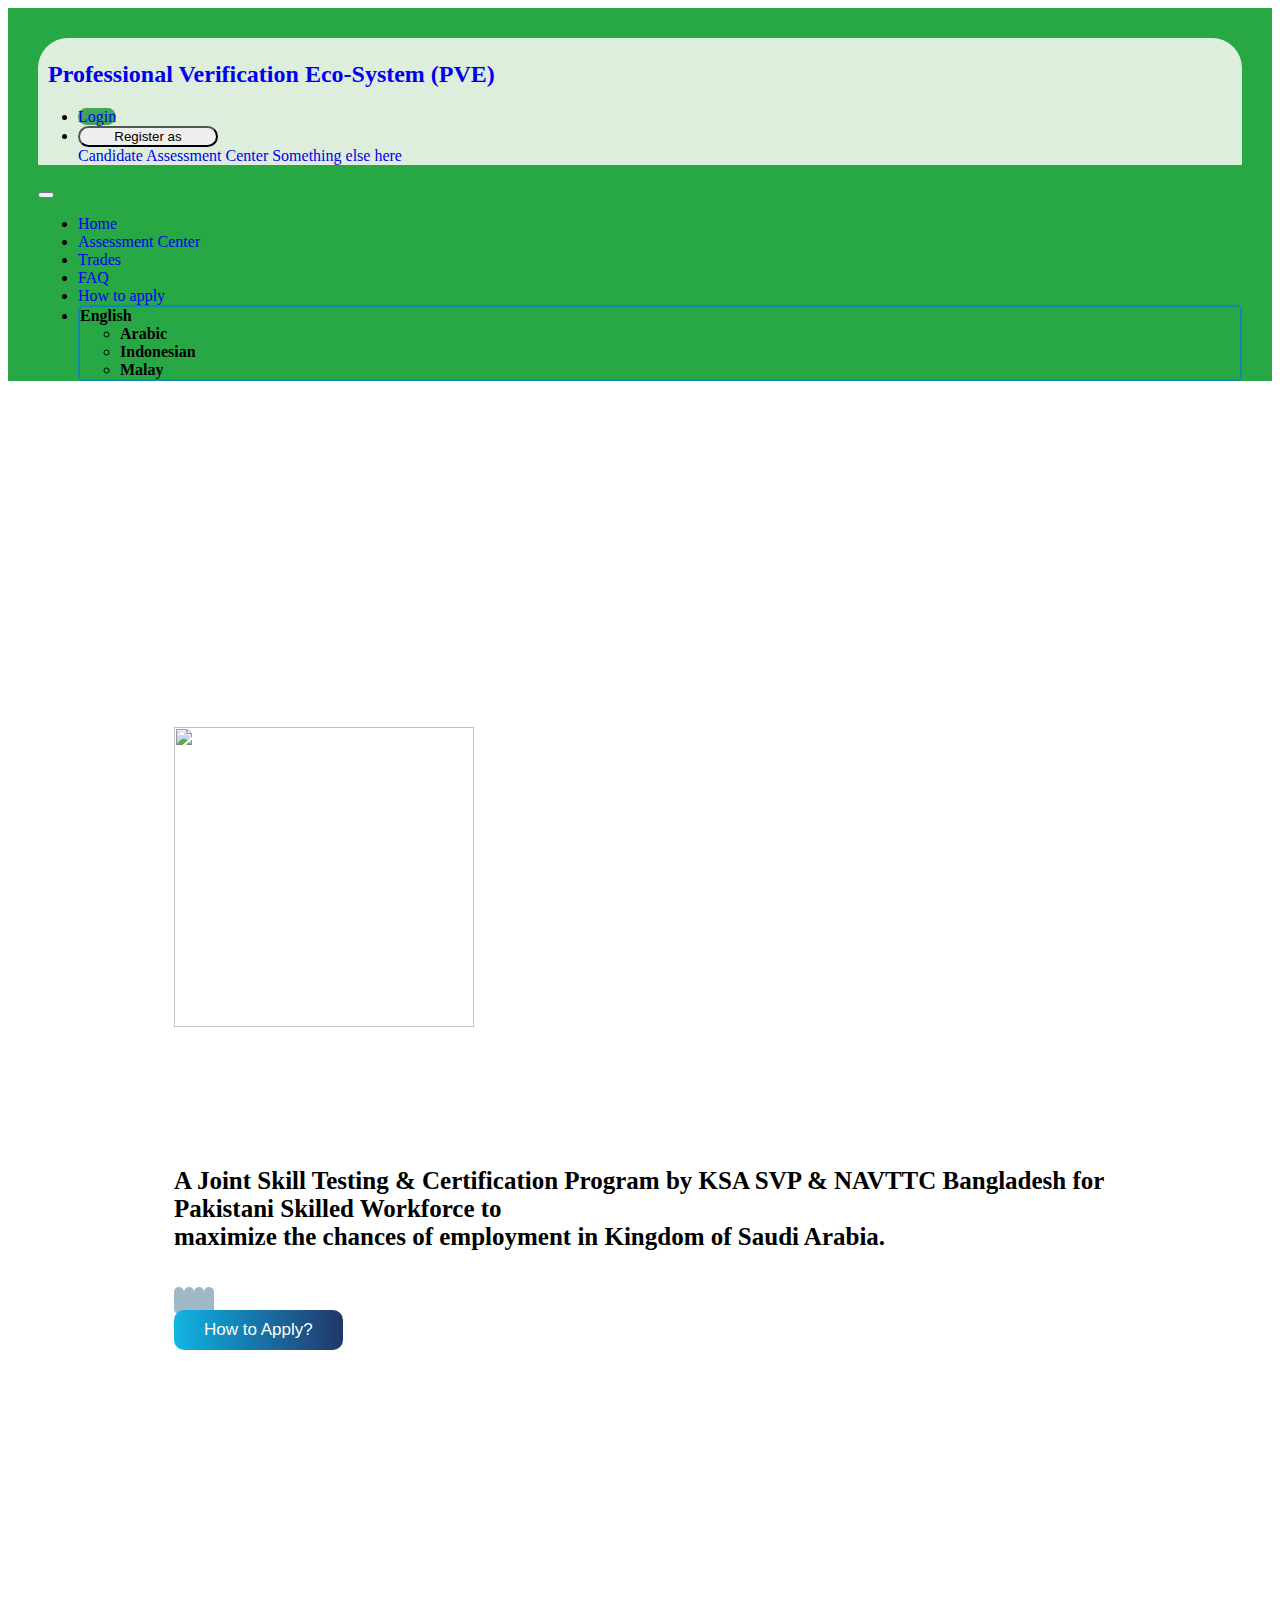
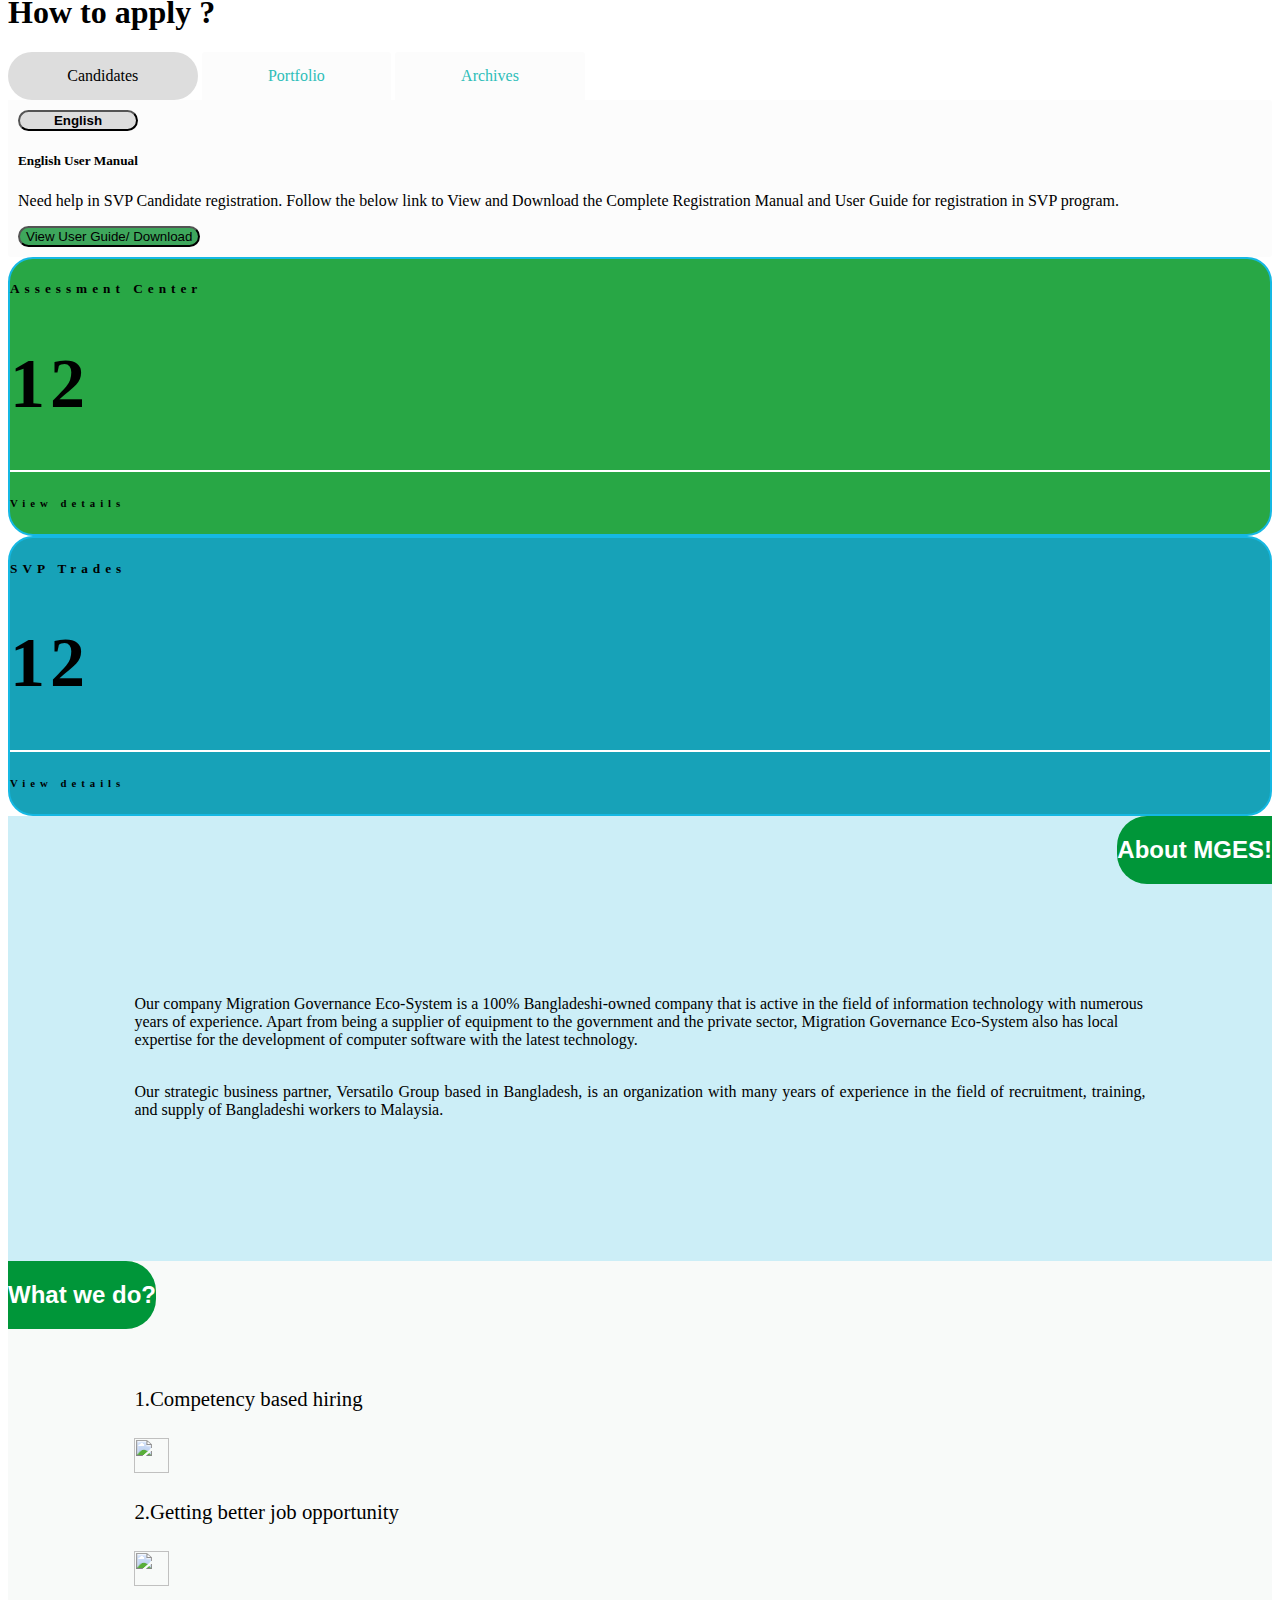
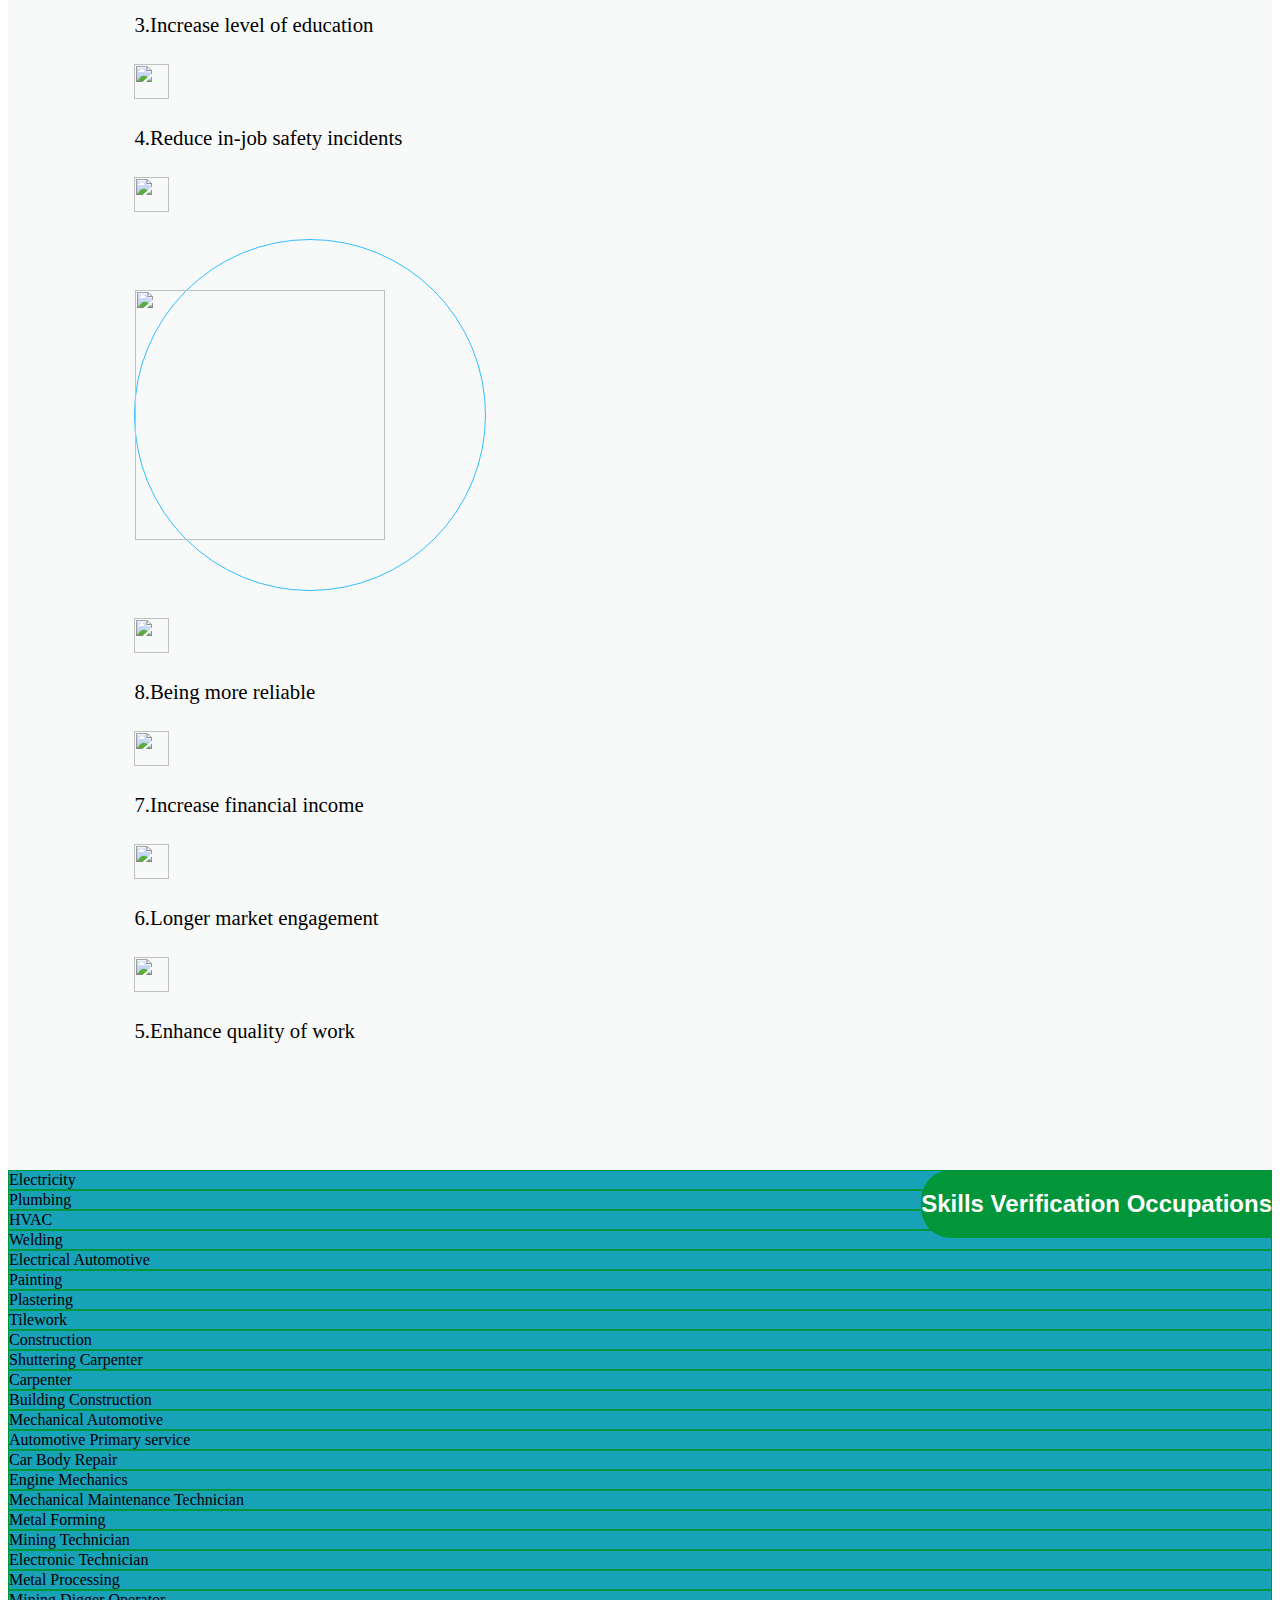
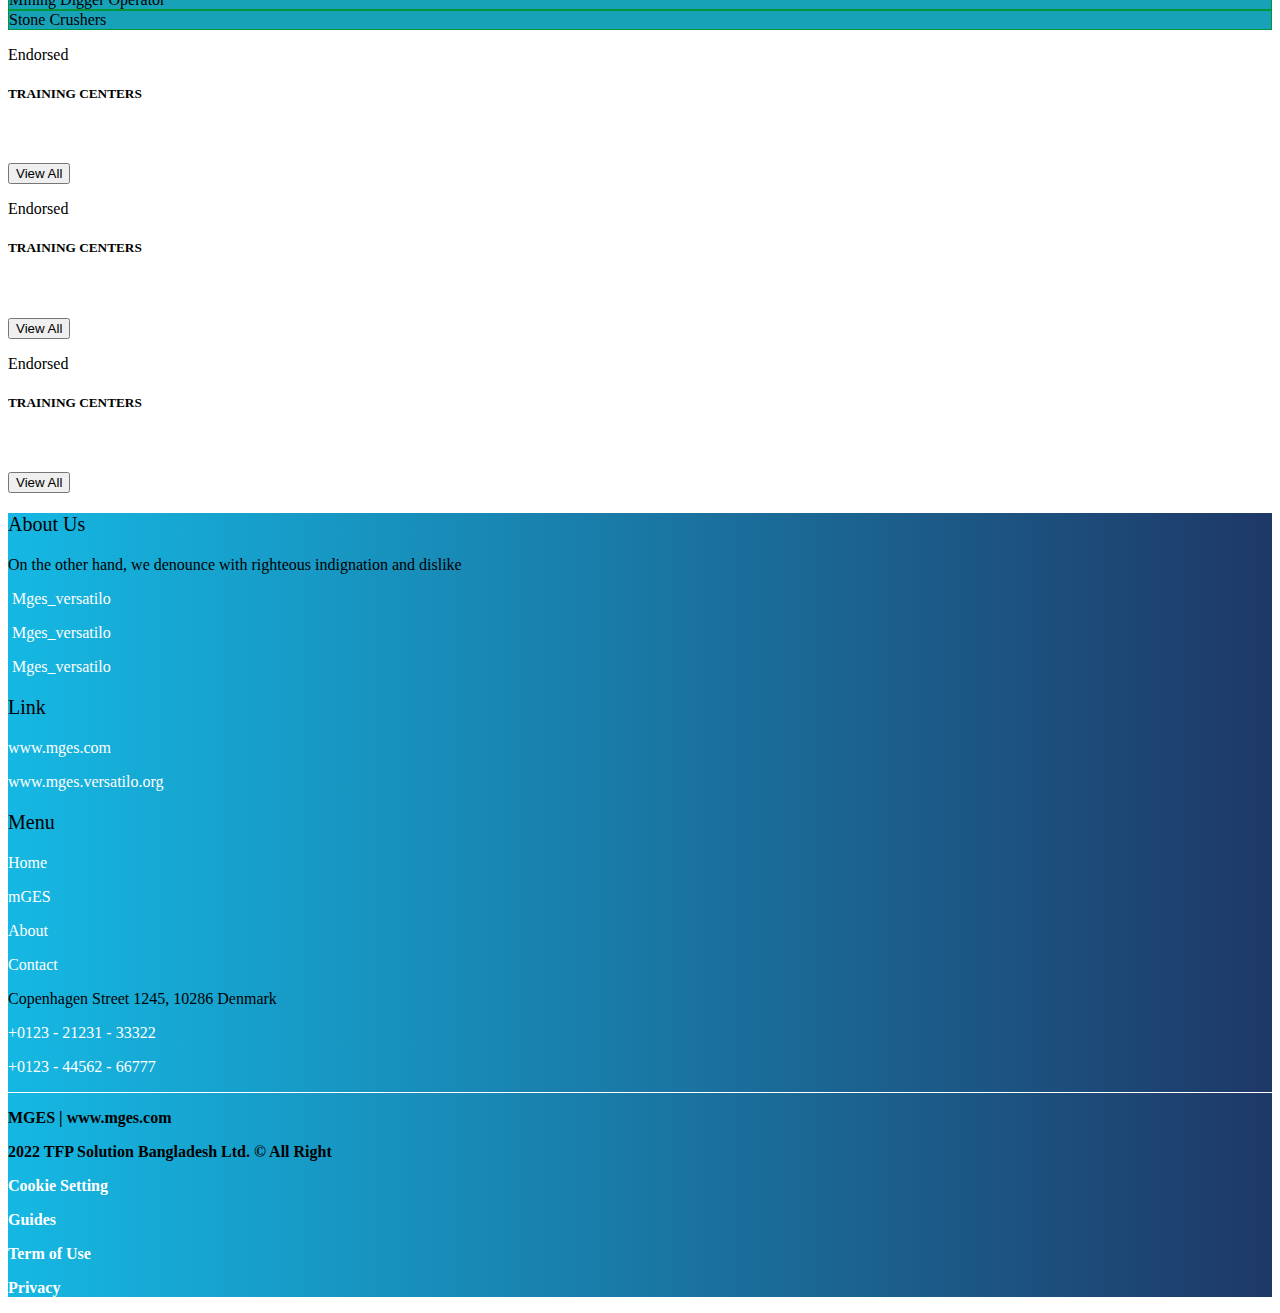
==== commit 7a997f6b: "commiting" ====
--- a/index.html
+++ b/index.html
@@ -204,6 +204,66 @@
     </div>
   </section>
   <!-- banner end -->
+
+  <!-- How to apply -->
+  <section class="my-5">
+    
+    <h1 class="text-dark text-center fw-bolder">How to apply ?</h1>
+
+    <div class="container my-4">
+      <div class="tabs">
+        <input type="radio" name="tab" id="tab1" checked="checked">
+        <label for="tab1" class="fw-bold">Candidates</label>
+        <input type="radio" name="tab" id="tab2">
+        <label for="tab2" class="fw-bold">Portfolio</label>
+        <input type="radio" name="tab" id="tab3">
+        <label for="tab3" class="fw-bold">Archives</label>
+
+      
+        <div class="tab-content-wrapper">
+          <div id="tab-content-1" class="tab-content">
+            
+            <div class="row">
+              <div class="col-md-8">
+                <button class="btn btnEnglish">English</button>
+                <h5 class="fw-bold my-2 text-center">English User Manual</h5>
+
+                <div class="row">
+                  <div class="col-md-10 mx-auto">
+                    <p>
+                      Need help in SVP Candidate registration. Follow the below link to View and Download the Complete Registration Manual and User Guide for registration in SVP program.
+                    </p>
+
+                  </div>
+                </div>
+              </div>
+              <div class="col-md-4">
+
+              </div>
+            </div>
+           
+
+            <button class="btn btn-success btnSuccess">View User Guide/ Download</button>
+          </div>
+          <div id="tab-content-2" class="tab-content">
+            
+            <p>Lorem ipsum dolor sit amet, consectetur adipiscing elit. Donec efficitur mattis nibh, non ornare neque. In bibendum consequat imperdiet. Duis eros ex, vestibulum vel fermentum ut, gravida at turpis. Etiam porta sem dolor, at finibus metus consequat a. Aliquam erat volutpat.  </p>
+          </div>
+          <div id="tab-content-3" class="tab-content">
+            
+            <p>Lorem ipsum dolor sit amet, consectetur adipiscing elit. Donec efficitur mattis nibh, non ornare neque. In bibendum consequat imperdiet. Duis eros ex, vestibulum vel fermentum ut, gravida at turpis. Etiam porta sem dolor, at finibus metus consequat a. Aliquam erat volutpat. Donec sollicitudin metus quis magna faucibus, vitae ultrices libero ultrices. Sed ut dui vitae velit laoreet commodo. Nam suscipit purus a ultricies auctor. </p>
+          </div>
+          <div id="tab-content-4" class="tab-content">
+            
+            <p>Lorem ipsum dolor sit amet, consectetur adipiscing elit. Donec efficitur mattis nibh, non ornare neque. In bibendum consequat imperdiet. Duis eros ex, vestibulum vel fermentum ut, gravida at turpis. Etiam porta sem dolor, at finibus metus consequat a. Aliquam erat volutpat. </p>
+          </div>
+        </div>
+      </div>
+
+    </div>
+
+  </section>
+  <!-- End -->
 
   <!-- card content start -->
   <section class="py-3">
@@ -610,6 +670,38 @@
     <script src="https://code.jquery.com/jquery-3.2.1.slim.min.js" integrity="sha384-KJ3o2DKtIkvYIK3UENzmM7KCkRr/rE9/Qpg6aAZGJwFDMVNA/GpGFF93hXpG5KkN" crossorigin="anonymous"></script>
 <script src="https://cdn.jsdelivr.net/npm/popper.js@1.12.9/dist/umd/popper.min.js" integrity="sha384-ApNbgh9B+Y1QKtv3Rn7W3mgPxhU9K/ScQsAP7hUibX39j7fakFPskvXusvfa0b4Q" crossorigin="anonymous"></script>
 <script src="https://cdn.jsdelivr.net/npm/bootstrap@4.0.0/dist/js/bootstrap.min.js" integrity="sha384-JZR6Spejh4U02d8jOt6vLEHfe/JQGiRRSQQxSfFWpi1MquVdAyjUar5+76PVCmYl" crossorigin="anonymous"></script>
+
+<script>
+  $("#tab1").click(moveToFirst);
+  $("#tab2").click(moveToSecond);
+  $("#tab3").click(moveToThird);
+  $("#tab4").click(moveToFour);
+
+  function moveToFirst() {
+    $("#slide").attr("class", "move-to-first");
+    $(".tab").attr("class", "tab");
+    $("#tab1").attr("class", "tab selected");
+  }
+
+  function moveToSecond() {
+    $("#slide").attr("class", "move-to-second");
+    $(".tab").attr("class", "tab");
+    $("#tab2").attr("class", "tab selected");
+  }
+
+  function moveToThird() {
+    $("#slide").attr("class", "move-to-third");
+    $(".tab").attr("class", "tab");
+    $("#tab3").attr("class", "tab selected");
+  }
+
+  function moveToFour() {
+    $("#slide").attr("class", "move-to-four");
+    $(".tab").attr("class", "tab");
+    $("#tab4").attr("class", "tab selected");
+  }
+</script>
+
 </body>
 
 </html>--- a/asset/css/Style.css
+++ b/asset/css/Style.css
@@ -398,3 +398,103 @@
   width: 353px;
   object-fit: cover;
 }
+
+.tabs {
+}
+.tabs input[type="radio"] {
+  display: none;
+}
+.tabs label {
+  transition: background 0.4s ease-in-out, height 0.2s linear;
+  display: inline-block;
+  cursor: pointer;
+  color: #2ebeb9;
+  width: 33%;
+  height: 3em;
+  border-top-left-radius: 3px;
+  border-top-right-radius: 3px;
+  background: #fcfcfc;
+  text-align: center;
+  line-height: 3em;
+}
+.tabs label:last-of-type {
+  border-bottom: none;
+}
+.tabs label:hover {
+  background: #10b153;
+  border-radius: 40px;
+  color: #ffffff;
+}
+@media screen and (max-width: 1600px) {
+  .tabs label {
+    width: 15%;
+  }
+}
+@media screen and (max-width: 900px) {
+  .tabs label {
+    width: 20%;
+  }
+}
+@media screen and (max-width: 600px) {
+  .tabs label {
+    width: 100%;
+    display: block;
+    border-bottom: 2px solid #c7c6c4;
+    border-radius: 0;
+  }
+}
+@media screen and (max-width: 600px) {
+  .tabs {
+    margin: 0;
+  }
+}
+
+#tab1:checked + label,
+#tab2:checked + label,
+#tab3:checked + label,
+#tab4:checked + label {
+  background: #ddd;
+  color: #000;
+  border-radius: 40px;
+}
+
+.tab-content {
+  position: absolute;
+  top: -9999px;
+  padding: 10px;
+}
+
+.tab-content-wrapper {
+  background: #fcfcfc;
+  /* border-top: #2EBEB9 5px solid; */
+  border-bottom-right-radius: 3px;
+  border-bottom-left-radius: 3px;
+  border-top-right-radius: 3px;
+}
+@media screen and (max-width: 600px) {
+  .tab-content-wrapper,
+  .tab1-content-wrapper {
+    border: none;
+    border-radius: 0;
+  }
+}
+
+#tab1:checked ~ .tab-content-wrapper #tab-content-1,
+#tab2:checked ~ .tab-content-wrapper #tab-content-2,
+#tab3:checked ~ .tab-content-wrapper #tab-content-3,
+#tab4:checked ~ .tab-content-wrapper #tab-content-4 {
+  position: relative;
+  top: 0px;
+}
+
+.btnSuccess {
+  border-radius: 30px !important;
+  background-color: #3ea75c !important;
+}
+
+.btnEnglish {
+  background-color: #ddd !important;
+  border-radius: 30px !important;
+  width: 120px !important;
+  font-weight: bold;
+}
--- a/asset/css/main.css
+++ b/asset/css/main.css
@@ -81,6 +81,7 @@
 
 .Icon-what {
   margin-top: 27px;
+  margin-bottom: 27px;
   width: 35px;
   height: 35px;
 }
@@ -90,7 +91,7 @@
 }
 
 .what-small2 {
-  font-size: 1.4rem;
+  font-size: 1.3rem;
 }
 .Mx-v {
   display: none;
